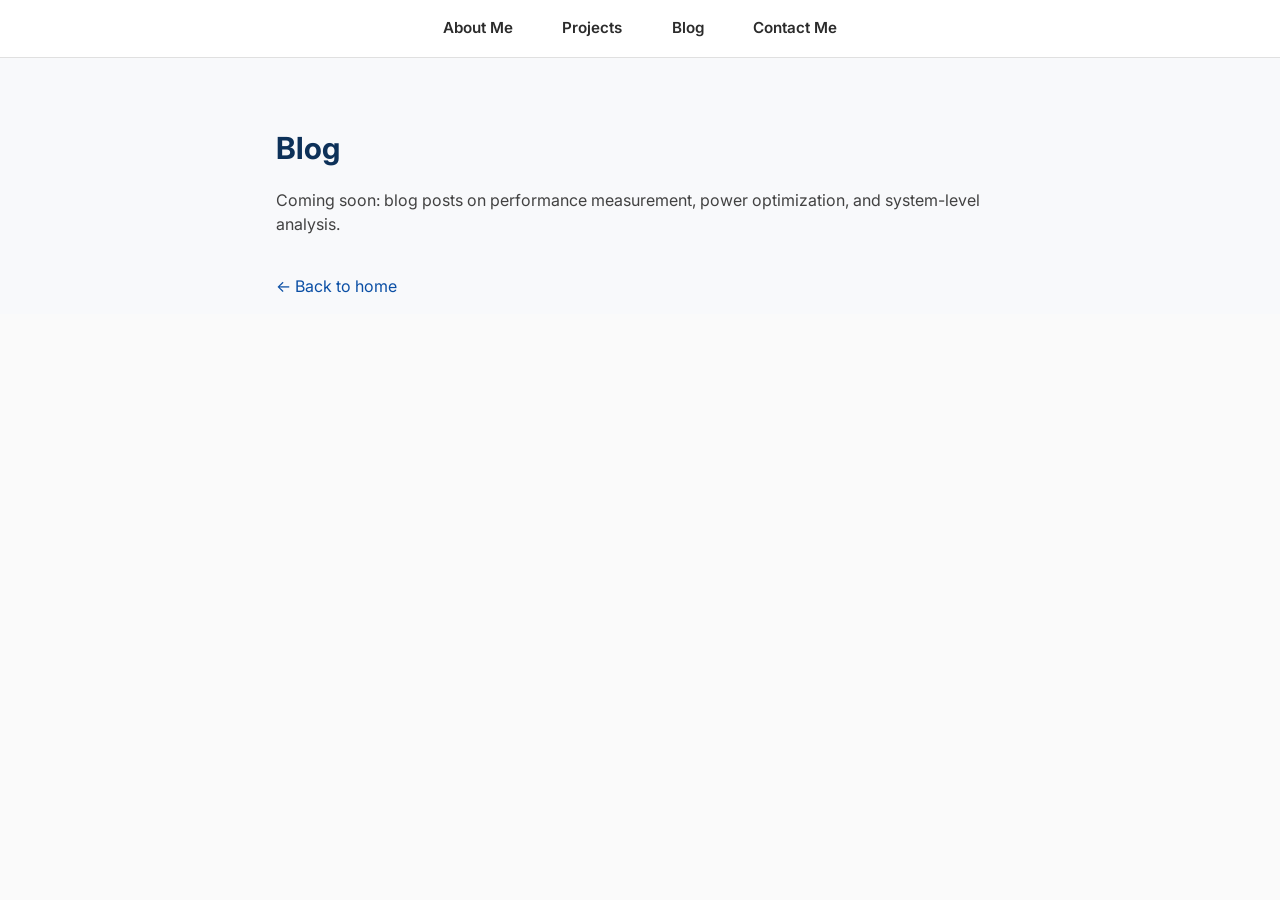
==== blog.html @ 563ff1f4 "Overhauling the layout" ====
<!DOCTYPE html>
<html lang="en">
  <head>
    <meta charset="UTF-8" />
    <title>Blog - Madhuri Vaidya</title>
    <link rel="preconnect" href="https://fonts.googleapis.com" />
    <link rel="preconnect" href="https://fonts.gstatic.com" crossorigin />
    <link href="https://fonts.googleapis.com/css2?family=Inter:wght@400;500;600;700&display=swap" rel="stylesheet" />
    <link rel="stylesheet" href="./styles_index.css" />
  </head>
  <body>
    <header id="site-header">
      <nav id="main-nav">
        <a href="index.html" class="nav-link">About Me</a>
        <a href="projects.html" class="nav-link">Projects</a>
        <a href="blog.html" class="nav-link">Blog</a>
        <a href="contact.html" class="nav-link">Contact Me</a>
      </nav>
    </header>

    <main class="contact-page">
      <h1>Blog</h1>
      <p>Coming soon: blog posts on performance measurement, power optimization, and system-level analysis.</p>
      <a class="back-link" href="index.html">← Back to home</a>
    </main>
  </body>
</html>
---- styles_index.css ----
html {
    font-family: 'Inter', -apple-system, BlinkMacSystemFont, "Segoe UI", Roboto, Helvetica, Arial, sans-serif, "Apple Color Emoji", "Segoe UI Emoji", "Segoe UI Symbol";
    box-sizing: border-box;
    -webkit-box-sizing: border-box;
    -moz-box-sizing: border-box;
    -webkit-font-smoothing: antialiased;
    -webkit-text-size-adjust: 100%;
    -ms-text-size-adjust: 100%;
    color: #212121;
    background-color: #fafafa;
}

*, *::before, *::after { box-sizing: inherit; }

body {
    margin: 0;
    padding: 0;
    line-height: 1.5;
    background: #f8f9fb;
    color: #2c2c2c;
    padding-top: 70px;
}

#site-header {
    position: fixed;
    top: 0;
    left: 0;
    right: 0;
    height: 58px;
    background: #ffffff;
    border-bottom: 1px solid #e0e0e0;
    display: flex;
    align-items: center;
    justify-content: center;
    z-index: 100;
}

#main-nav {
    display: flex;
    gap: 1.2rem;
    font-weight: 600;
}

.nav-link {
    color: #2b2b2b;
    text-decoration: none;
    padding: 0.35rem 0.95rem;
    border-radius: 999px;
    transition: all 0.2s ease-in-out;
    font-size: 0.95rem;
}

.nav-link:hover,
.nav-link:focus {
    background-color: #e8eff8;
    color: #0e3c6d;
}

#intro-wrapper {
    font-size: 1.2em;
    margin-top: 1.25rem;
    justify-content: center;
    max-width: 860px;
    margin-left: auto;
    margin-right: auto;
    padding: 1rem;
}

#intro-title-wrapper {
    display: flex;
    flex-direction: row;
    margin-bottom: 1rem;
    justify-content: center;
    gap: 1rem;
    align-items: center;
}

#intro-image-wrapper {
    display: flex;
    flex-direction: column;
    justify-content: center;
}

#intro-image {
    border-radius: 5rem;
    height: 8rem;
    width: 8rem;
}

#intro-text-wrapper {
    display: flex;
    flex-direction: column;
    margin-left: 1rem;
    justify-content: center;
}

#intro-title {
    color: #111;
    font-weight: 600;
    font-size: 2rem;
    margin-top: 0rem;
    margin-bottom: 0rem;
}

#intro-subtitle {
    font-size: 1.57rem;
    color: #999;
    font-weight: normal;
    margin-top: 0rem;
    margin-bottom: 0rem;
}

#intro-socials {
	margin-top: 0.25rem;
	display: flex;
	grid-gap: 0.5rem;
    width: 12rem;
}

.social-link {
    display: flex;
	background-color: rgba(0,0,0,.025);
	transition: all .2s ease-in-out;
    border-radius: 2.5rem;
	color: #414141;
    height: 2.5rem;
    width: 2.5rem;
    margin: auto;
}

.social-link:hover {
	text-decoration: none;
	background: #fd6e6e45;
    height: 2.5rem;
    width: 2.5rem;
}

.social-link-text-wrapper {
	color: #414141;;
}

.intro-logo {
    color: #515151; 
    width: 20px;
    display: flex;
    justify-items: center;
    align-items: center;
    margin: auto;
}

#website-links {
    margin-top: 0.25rem;
	display: flex;
    justify-content: center;
    margin: auto;
	grid-gap: 0.5rem;
	font-size: 1rem;
	color: #414141;
	font-weight: 500;
}

.link-img {
    color: #515151; 
    width: 20px;
    display: flex;
    justify-items: center;
    align-items: center;
    margin: auto;
}

.site-link {
    background-color: rgba(0,0,0,.025);
	border-radius: 5rem;
    display: grid;
    grid-template-columns: repeat(2, 1fr);
	padding: 0.75rem 0.1rem;
    width: 12rem;
    color: #414141;
    text-decoration: none;
	transition: all .2s ease-in-out;
}

.site-link:hover {
	text-decoration: none;
	background: #fd6e6e45;
	transform: scale(1.03);
}

#about {
    max-width: 900px;
    margin: 0 auto 2.4rem;
    padding: 0 1rem;
}

#about h2 {
    margin-top: 1.25rem;
    margin-bottom: 0.85rem;
    font-size: 1.75rem;
    color: #0e2e50;
    font-weight: 700;
}

#description {
    font-size: 1.05rem;
    margin: 0;
    margin-top: 0.6rem;
    max-width: 100%;
    text-align: left;
    line-height: 1.7;
    color: #383838;
}

#description p {
    margin-bottom: 0.95rem;
}

@media (max-width: 840px) {
    #intro-title-wrapper {
        flex-direction: column;
        align-items: center;
        text-align: center;
    }

    #intro-text-wrapper {
        margin-left: 0;
    }

    #intro-socials {
        width: auto;
        justify-content: center;
    }

    #intro-image {
        width: 7rem;
        height: 7rem;
    }

    body {
        padding-top: 100px;
    }
}

/* Contact page */
.contact-page {
    max-width: 760px;
    margin: 1.25rem auto 3rem;
    padding: 1rem;
}

.contact-page h1 {
    font-size: 1.9rem;
    margin-bottom: 0.8rem;
    color: #0d3159;
}

.contact-page p {
    font-size: 1rem;
    color: #424242;
    margin-bottom: 1.2rem;
}

.contact-form {
    background: #ffffff;
    border: 1px solid #dde3ed;
    border-radius: 1rem;
    padding: 1.25rem;
    box-shadow: 0 8px 16px rgba(19, 48, 82, 0.06);
}

.contact-form label {
    display: block;
    margin-bottom: 0.4rem;
    font-weight: 600;
    color: #2f3f57;
}

.contact-form input,
.contact-form textarea {
    width: 100%;
    border: 1px solid #ccd4e2;
    border-radius: 0.65rem;
    padding: 0.65rem 0.8rem;
    font-size: 1rem;
    margin-bottom: 0.95rem;
    background: #fff;
}

.contact-form textarea {
    min-height: 160px;
    resize: vertical;
}

.contact-form button {
    background: #0f4fa0;
    color: #fff;
    border: none;
    border-radius: 0.65rem;
    padding: 0.72rem 1.15rem;
    cursor: pointer;
    font-weight: 700;
    transition: all 0.2s ease;
}

.contact-form button:hover {
    background: #0a3f85;
}

.back-link {
    display: inline-block;
    margin-top: 1.2rem;
    color: #0b4fa5;
    text-decoration: none;
}

.back-link:hover {
    text-decoration: underline;
}
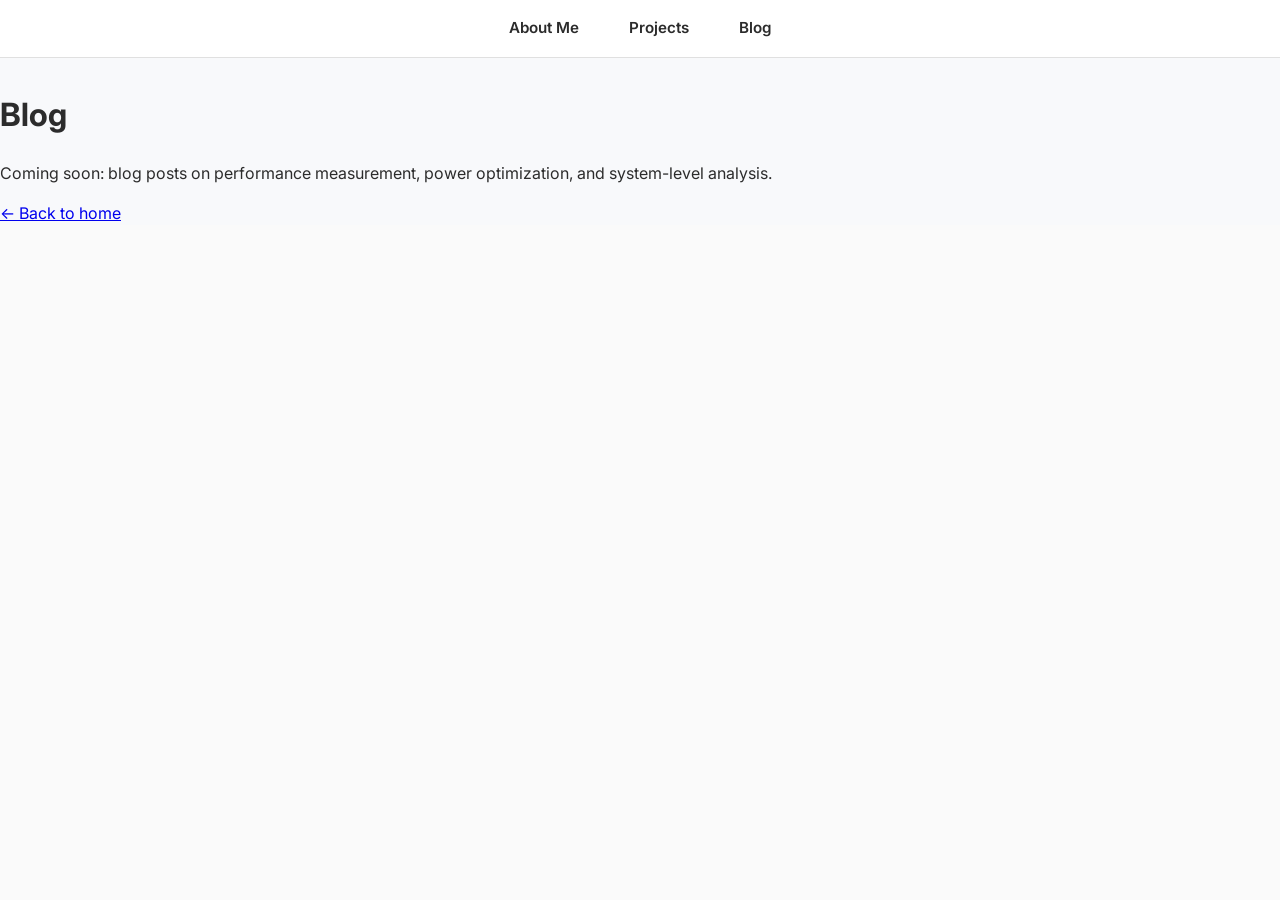
==== commit dc1b55c6: "Changing formatting" ====
--- a/blog.html
+++ b/blog.html
@@ -14,7 +14,6 @@
         <a href="index.html" class="nav-link">About Me</a>
         <a href="projects.html" class="nav-link">Projects</a>
         <a href="blog.html" class="nav-link">Blog</a>
-        <a href="contact.html" class="nav-link">Contact Me</a>
       </nav>
     </header>
 
--- a/styles_index.css
+++ b/styles_index.css
@@ -239,79 +239,3 @@
         padding-top: 100px;
     }
 }
-
-/* Contact page */
-.contact-page {
-    max-width: 760px;
-    margin: 1.25rem auto 3rem;
-    padding: 1rem;
-}
-
-.contact-page h1 {
-    font-size: 1.9rem;
-    margin-bottom: 0.8rem;
-    color: #0d3159;
-}
-
-.contact-page p {
-    font-size: 1rem;
-    color: #424242;
-    margin-bottom: 1.2rem;
-}
-
-.contact-form {
-    background: #ffffff;
-    border: 1px solid #dde3ed;
-    border-radius: 1rem;
-    padding: 1.25rem;
-    box-shadow: 0 8px 16px rgba(19, 48, 82, 0.06);
-}
-
-.contact-form label {
-    display: block;
-    margin-bottom: 0.4rem;
-    font-weight: 600;
-    color: #2f3f57;
-}
-
-.contact-form input,
-.contact-form textarea {
-    width: 100%;
-    border: 1px solid #ccd4e2;
-    border-radius: 0.65rem;
-    padding: 0.65rem 0.8rem;
-    font-size: 1rem;
-    margin-bottom: 0.95rem;
-    background: #fff;
-}
-
-.contact-form textarea {
-    min-height: 160px;
-    resize: vertical;
-}
-
-.contact-form button {
-    background: #0f4fa0;
-    color: #fff;
-    border: none;
-    border-radius: 0.65rem;
-    padding: 0.72rem 1.15rem;
-    cursor: pointer;
-    font-weight: 700;
-    transition: all 0.2s ease;
-}
-
-.contact-form button:hover {
-    background: #0a3f85;
-}
-
-.back-link {
-    display: inline-block;
-    margin-top: 1.2rem;
-    color: #0b4fa5;
-    text-decoration: none;
-}
-
-.back-link:hover {
-    text-decoration: underline;
-}
